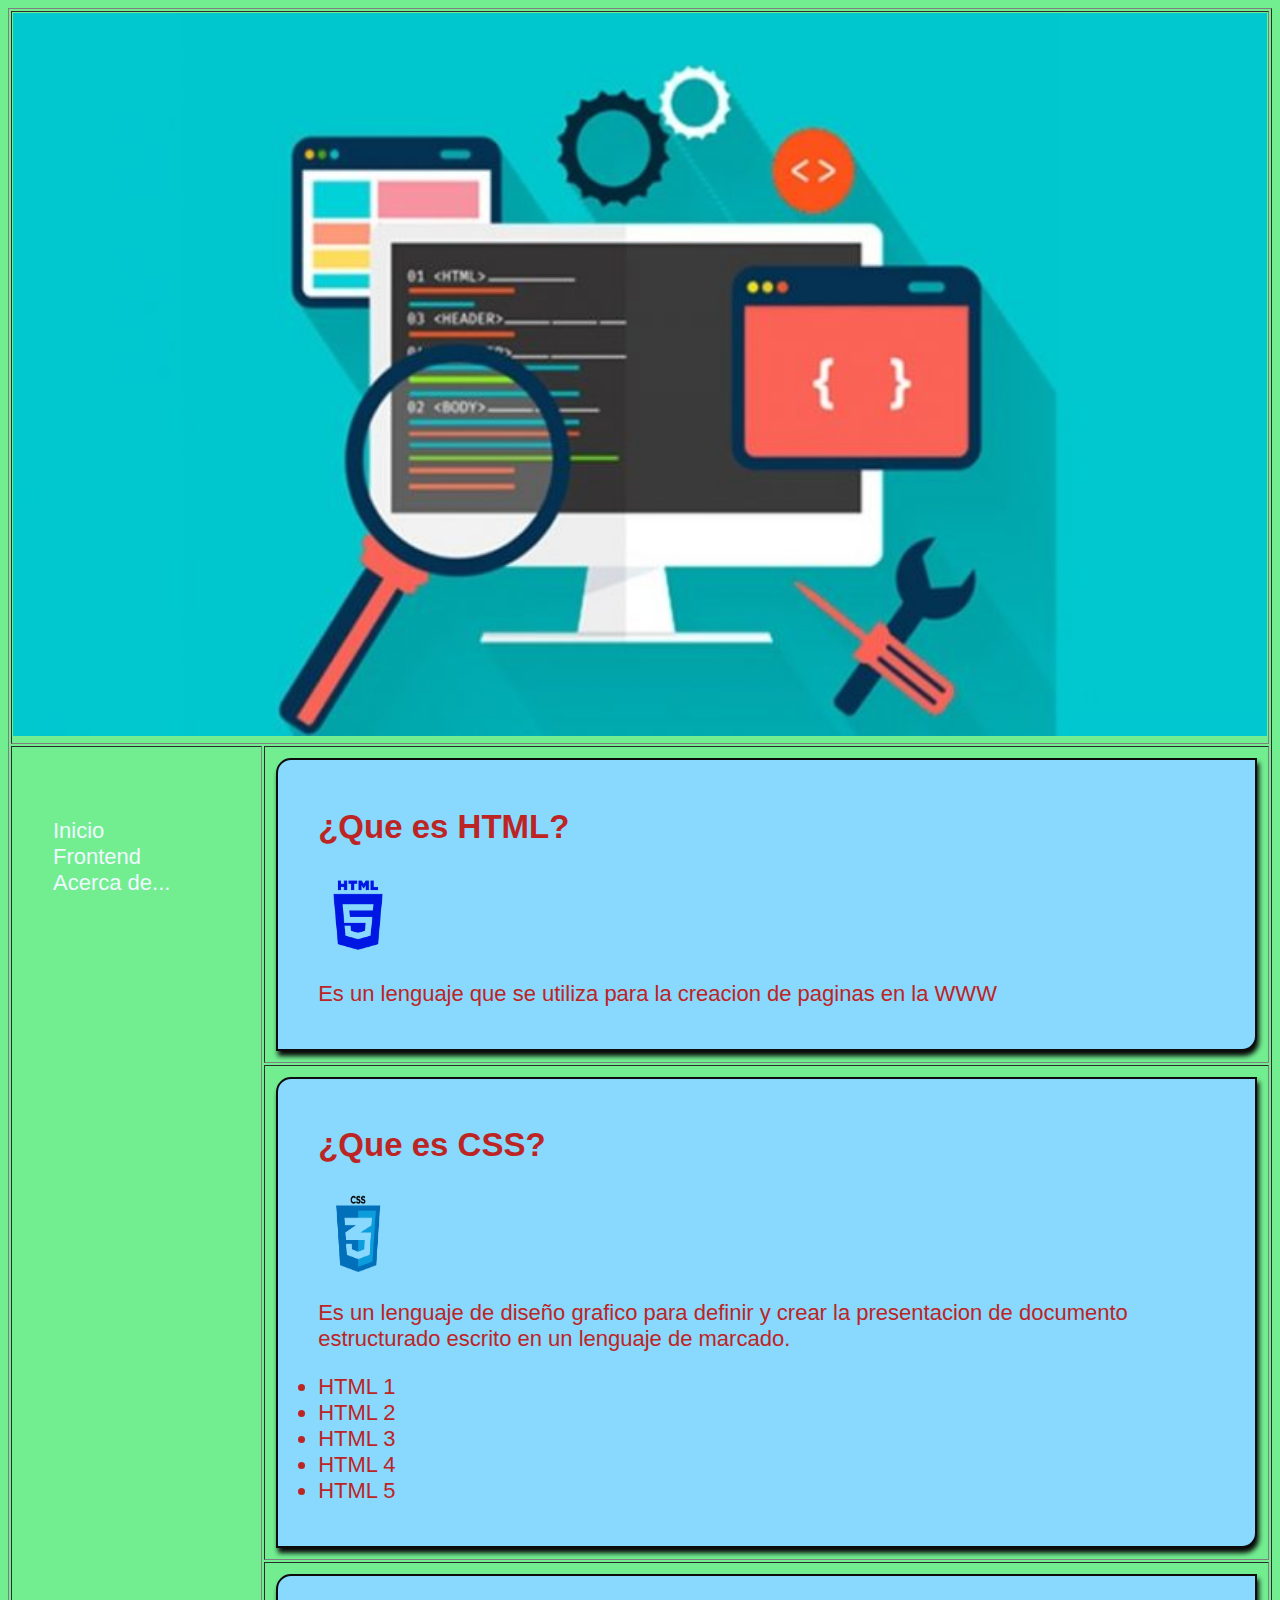
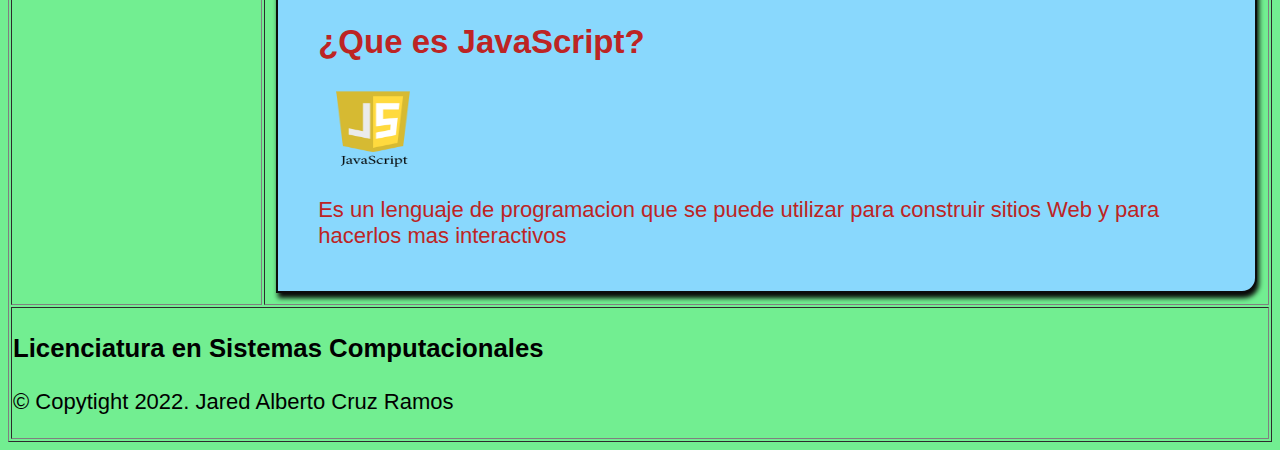
==== index.html @ 41918d3b "Practica 5" ====
<!DOCTYPE html>
<html lang="en">
<head>
    <meta charset="UTF-8">
    <meta name="viewport" content="width=device-width, initial-scale=1.0">
    <title>Lenguajes Web Fronted</title>
    <link rel="stylesheet" href="css/style.css">
</head>
<body>
    <table width="100%" border="1">
        <tr><!--Encabezado--> 
            <td colspan="2";>
                <center><img src="imagenes/fondo.jpg" alt="" width="100%"></center>
            </td>
        </tr>
        <tr>
            <td rowspan="3" width="20%"><!--Menu-->
                <ul>
                    <li><a href="">Inicio</a></li>
                    <li><a href="">Frontend</a></li>
                    <li><a href="">Acerca de...</a></li>
                </ul>
            </td>
            <td>
                <DIV>
                    <h2>¿Que es HTML?</h2>
                    <img src="imagenes/html.png" width="80px" height="80px">
                    <p>Es un lenguaje que se utiliza para la creacion de paginas en la WWW </p>
                </DIV>
            </td> <!--seccion-->
        </tr>
        <tr>
            <td>
                <DIV>
                    <h2>¿Que es CSS?</h2>
                    <img src="imagenes/css.png" width="80px" height="80px">
                    <p>Es un lenguaje de diseño grafico para definir y crear la presentacion de documento
                        estructurado escrito en un lenguaje de marcado.
                        <li>HTML 1</li>
                        <li>HTML 2</li>
                        <li>HTML 3</li>
                        <li>HTML 4</li>
                        <li>HTML 5</li>
                    </p>
                </DIV>
            </td> <!--seccion-->
        </tr>
        <tr>
            <td>
                <DIV>
                    <h2>¿Que es JavaScript?</h2>
                    <img src="imagenes/javascript.png" width="110px" height="80px">
                    <p>Es un lenguaje de programacion que se puede utilizar para construir sitios Web y para
                        hacerlos mas interactivos
                    </p>
                </DIV>
            </td> <!--seccion-->
        </tr>
        <tr height="100px"> <!--Pie de pagina-->
            <td colspan="2"> 
                <h3>Licenciatura en Sistemas Computacionales</h3>
                <p>&copy; Copytight 2022. Jared Alberto Cruz Ramos</p>
            </td>
        </tr>

    </table>
</body>
</html>
---- css/style.css ----
body{
    background-color: rgb(114, 238, 145);
    font-family: 'Open Sans', 'Helvetica Neue', Arial, Helvetica, sans-serif;
    font-size: 22px;
}
td{
    vertical-align: text-top;
}
ul{
    list-style-type: none;
}
a{
    text-decoration: none;
    color: aliceblue;
}
div{
   color: #bd2424;
   height: 100%;
   height: 100%;
   padding: 20px 10px 20px 40px;
   margin: 10px;
   border: 1px solid #29d34e;
   background-color: #89d8fd;
   border-radius: 15px;
   border: solid 2px #0c0c0c;
   border-radius: 15px 0px 15px 0px;
   box-shadow: 2px 5px 5px #080808;
}
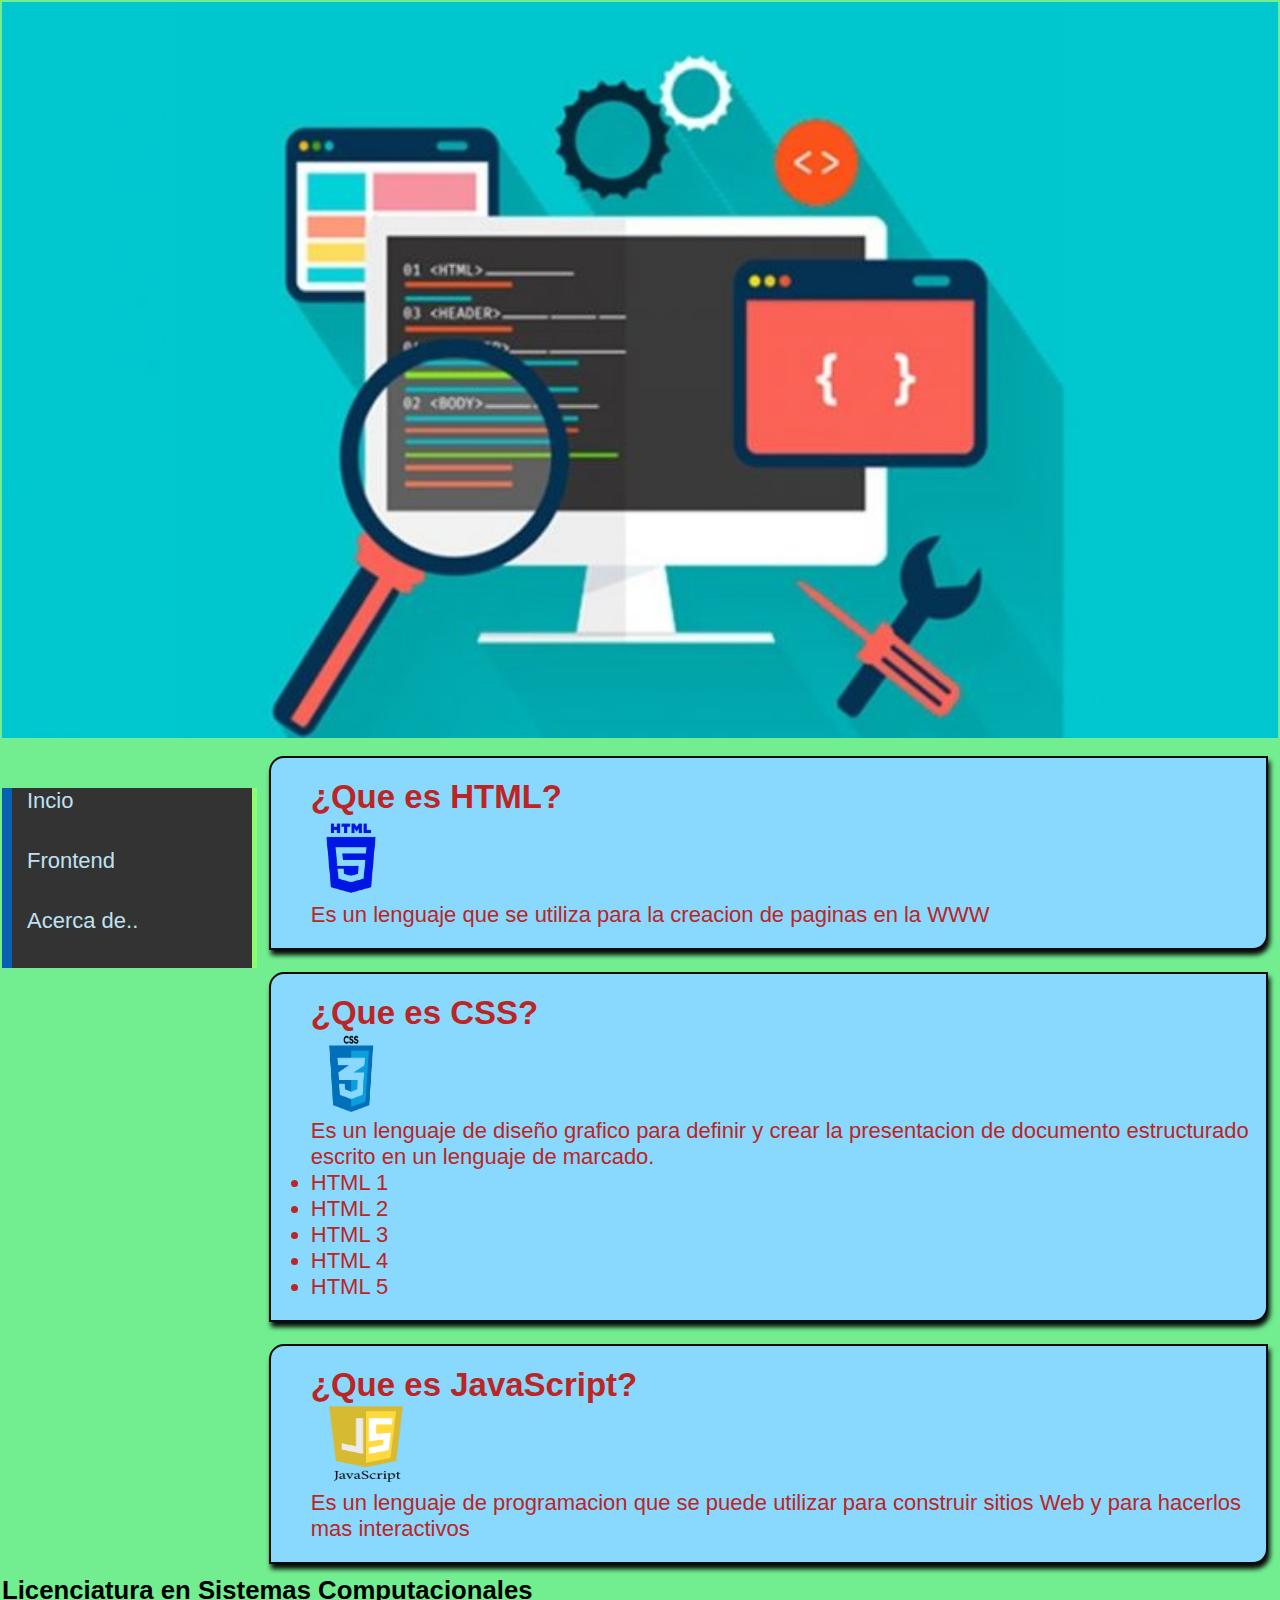
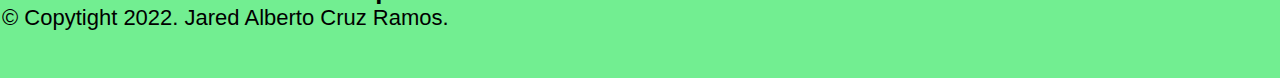
==== commit 05a4ecb6: "PRACTICA 6" ====
--- a/index.html
+++ b/index.html
@@ -7,7 +7,7 @@
     <link rel="stylesheet" href="css/style.css">
 </head>
 <body>
-    <table width="100%" border="1">
+    <table width="100%" border="0">
         <tr><!--Encabezado--> 
             <td colspan="2";>
                 <center><img src="imagenes/fondo.jpg" alt="" width="100%"></center>
@@ -16,9 +16,9 @@
         <tr>
             <td rowspan="3" width="20%"><!--Menu-->
                 <ul>
-                    <li><a href="">Inicio</a></li>
-                    <li><a href="">Frontend</a></li>
-                    <li><a href="">Acerca de...</a></li>
+                    <li><a href="index.html">Incio</a></li>
+                    <li><a href="frondend.html">Frontend</a></li>
+                    <li><a href="acerca.html">Acerca de..</a></li>
                 </ul>
             </td>
             <td>
@@ -59,7 +59,7 @@
         <tr height="100px"> <!--Pie de pagina-->
             <td colspan="2"> 
                 <h3>Licenciatura en Sistemas Computacionales</h3>
-                <p>&copy; Copytight 2022. Jared Alberto Cruz Ramos</p>
+                <p>&copy; Copytight 2022. Jared Alberto Cruz Ramos.</p>
             </td>
         </tr>
 
--- a/css/style.css
+++ b/css/style.css
@@ -1,3 +1,37 @@
+*{
+    padding: 0;
+    margin: 0;
+}
+ul{
+    list-style: none;/*Estilo de viñetas*/
+}
+ul li{
+    font-family:'Segoe UI', Tahoma, Geneva, Verdana, sans-serif;
+    font-size: 22px;
+    height: 60px;
+}
+ul li a{
+    height: 60px;
+    background-color: #333;
+    display: block;
+    border-left: 10px solid rgb(8, 96, 179);
+    border-right: 5px solid rgb(144, 253, 111);
+    padding-left: 15px;
+    text-decoration: none;
+    color: #bfe1f1;
+}
+ul li a:hover{
+    margin-left: 10px;
+    color: #b9b7b7;
+    background-color: #0b1741;
+    box-shadow: 10px 10px 20px  #000;
+    transform: rotate(4deg);
+    -moz-transform: rotate(4deg);
+    -webkit-transform: rotate(4deg);
+}
+td{
+    vertical-align: top;
+}
 body{
     background-color: rgb(114, 238, 145);
     font-family: 'Open Sans', 'Helvetica Neue', Arial, Helvetica, sans-serif;
